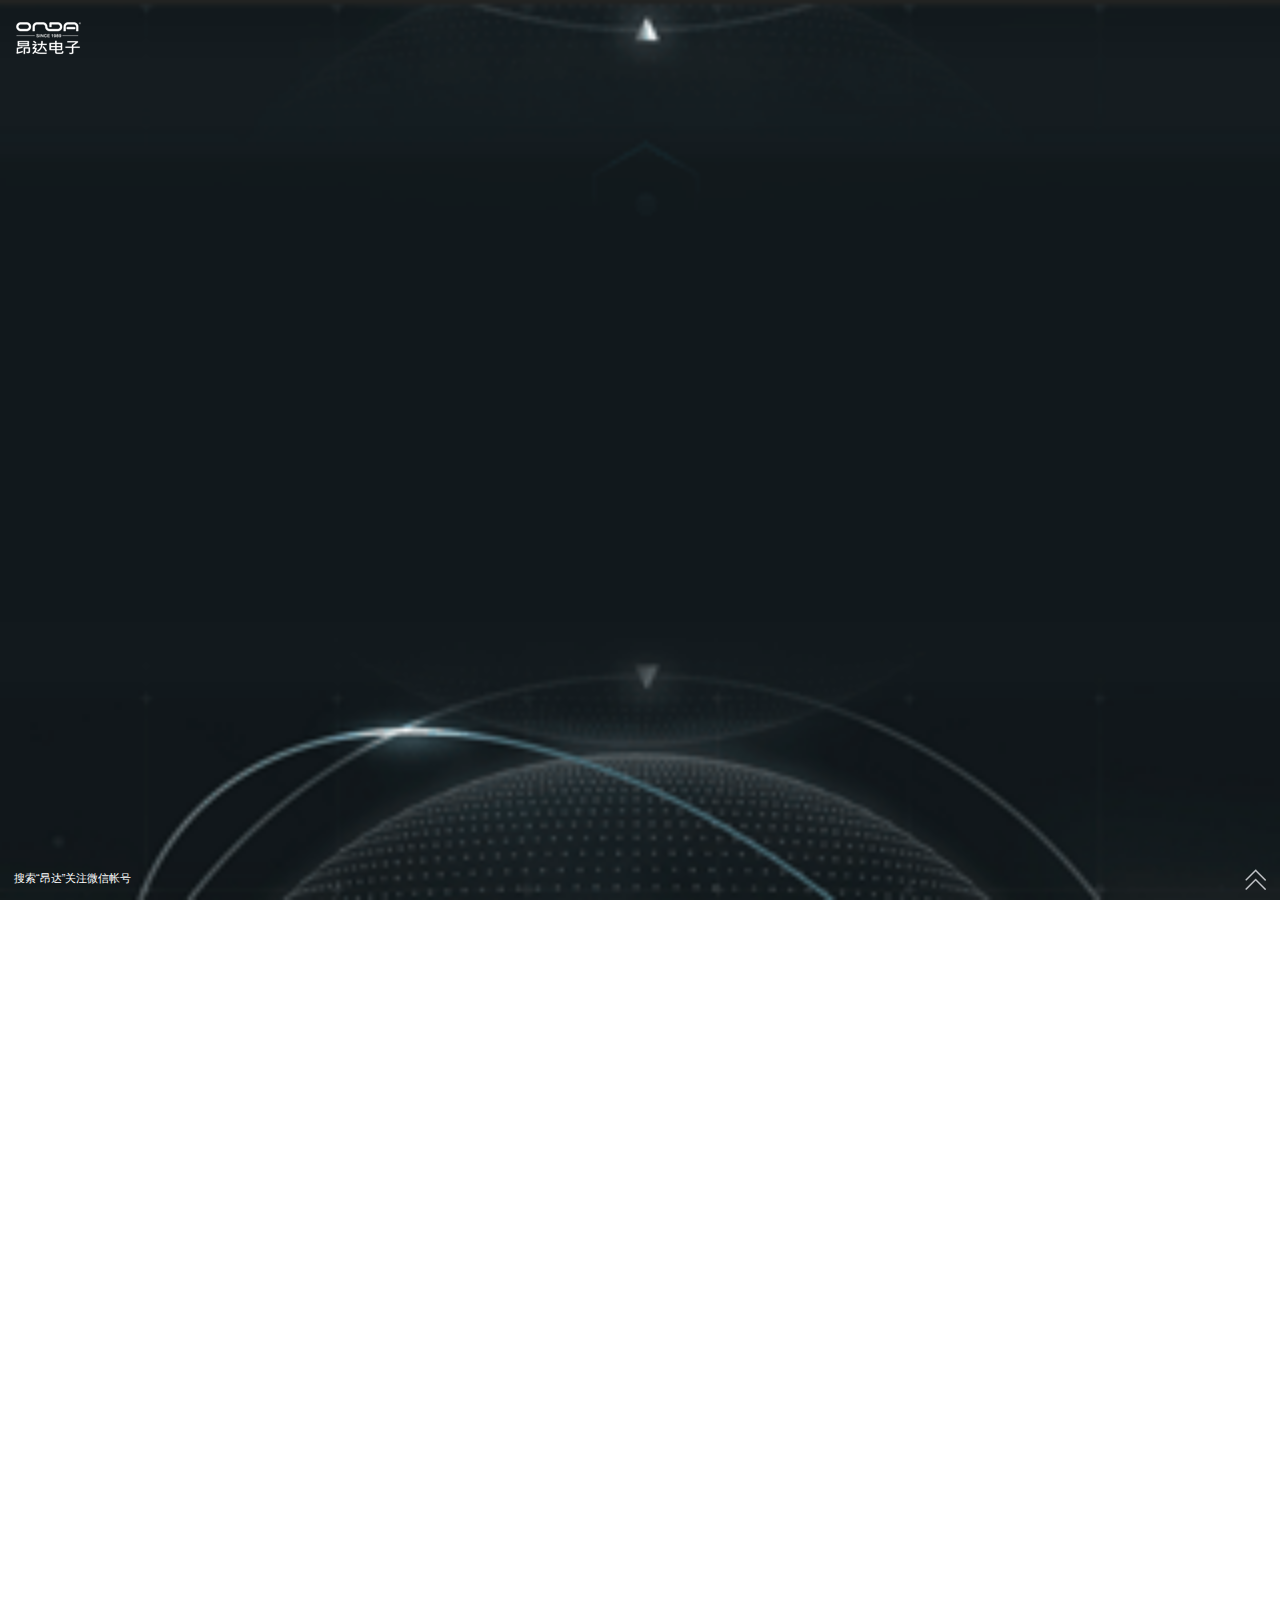
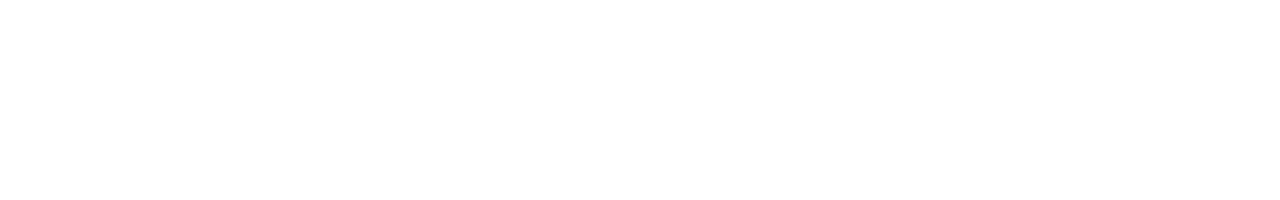
==== index.html @ 724a7eb8 "修改背景音乐的控制" ====
<!DOCTYPE html>
<title>思创学习平板震撼上市！</title>
<style type="text/css">
<!-- .STYLE1 {
    color: #CCCCCC
}

-->
</style>

<head>
    <meta http-equiv="cache-control" content="no-cache" />
    <meta charset="utf-8" />
    <meta name="viewport" content="width=device-width,initial-scale=1,minimum-scale=1,maximum-scale=1,user-scalable=no" />
    <link rel="stylesheet" type="text/css" href="css/style.css?v=1.1">
</head>

<body>
    <div id="j-panel-loading" class="index-loading" >
        <div class="loader-wrap">
            <div class="loader loader--spinningDisc"></div>
            <span class="load-percent">1%</span>
            <p class="load-tips">资源加载中</p>
        </div>
    </div>

    <div id="j-panel-main" class="main" style="display:none">
       
        <section class="page page1" style="background-color: #EBEBEB;">
            <div class="page-container">
                <div class="logo"></div>
                <div class="gpu android"></div>
                <div class="gpu windows"></div>
                <div class="gpu text"></div>
                <p class="search">搜索“昂达”关注微信帐号</p>
                <div class="arrow"></div>
            </div>
        </section>
        <section class="page page2">
            <div class="page-container">
                <div class="logo"></div>
                <div class="title"></div>
                <div id="j-list" class="list">
                    <a class="gpu product1" href="product1.html"></a>
                    <a class="gpu product2" href="product2.html"></a>
                    <a class="gpu product3" href="product3.html"></a>
                    <a class="gpu product4" href="product4.html"></a>
                </div>
                <p class="search">搜索“昂达”关注微信帐号</p>
            </div>
        </section>
    </div>
    <audio id="music" controls="controls" autoplay="autoplay" style="display:none">
    </audio>
    <script type="text/javascript" src="js/jquery.js"></script>
    <script type="text/javascript" src="js/sea.js?v=1.1"></script>
    <script type="text/javascript" src="js/main.js?v=1.1"></script>
	<script type="text/javascript" src="js/weixinshare.js"></script>

    
</body>

</html>
---- css/style.css ----
@import url(phone-reset.css);

body,
html {
    margin: 0;
    overflow: hidden;
    font-family: \5FAE\8F6F\96C5\9ED1, Tohoma;
    -webkit-transition: opacity 400ms;
    -moz-transition: opacity 400m transition: opacity 400ms
}

body,
html {
    display: block;
    position: static;
    padding: 0;
    width: 100%;
    height: 100%
}

.gpu{
	transform:translate3d(0,0,0);
	-webkit-transform:translate3d(0,0,0);
	-o-transform:translate3d(0,0,0);
	-moz-transform:translate3d(0,0,0);
	-webkit-backface-visibility:hidden;
	-webkit-perspective:1000;
	-moz-backface-visibility:hidden;
	-moz-perspective:1000;
	backface-visibility:hidden;
	perspective:1000;
}

.index-loading {
    color: #333;
    text-align: center;
    height: 90px;
    position: relative;
    top: 45%;
    margin-top: -45px
}

.index-loading .load-percent {
    position: absolute;
    font-size: 12px;
    display: block;
    width: 3em;
    height: 3em;
    line-height: 3em;
    margin: 0 auto;
    color: #fff;
    left: 50%;
    margin-left: -1.5em;
    top: 1.8em
}

.index-loading .load-tips {
    padding: 0;
    margin: 10px 0;
    font-size: 12px
}

.loader--spinningDisc {
    border: solid .5em #9b59b6;
    border-right-color: transparent;
    border-left-color: transparent;
    padding: .5em;
    margin: 0 auto;
    width: 3em;
    height: 3em;
    border-radius: 50%;
    background: #3498db;
    background-clip: content-box;
    -webkit-animation: spinDisc 1.5s linear infinite;
    animation: spinDisc 1.5s linear infinite
}

@-webkit-keyframes spinDisc {
    50% {
        border-top-color: #3498db;
        border-bottom-color: #3498db;
        background-color: #2ecc71
    }
    100% {
        -webkit-transform: rotate(1turn)
    }
}

@keyframes spinDisc {
    50% {
        border-top-color: #3498db;
        border-bottom-color: #3498db;
        background-color: #2ecc71
    }
    100% {
        transform: rotate(1turn)
    }
}

.main .page-container {
    width: 100%;
    height: 100%;
}

.page {
    position: relative;
    overflow: hidden;
    background-size: cover;
}
.page1 {
	background-image: url(../images/bg1.png)
}
.logo {
	position: absolute;
	background-image: url(../images/logo.png);
	width: 68px;
	height: 38px;
	top: 20px;
	left: 15px
}
.android {
	position: absolute;
	background-image: url(../images/android.png);
	width: 320px;
	height: 226px;
	right: -350px;
	top: -300px
}
.android-animate {
	animation: Android 1.2s forwards;
	-webkit-animation: Android 1.2s forwards
}
.windows {
	position: absolute;
	background-image: url(../images/windows.png);
	width: 320px;
	height: 317px;
	right: -350px;
	top: -280px
}
.windows-animate {
	animation: Windows 1.2s .2s forwards;
	-webkit-animation: Windows 1.2s .2s forwards
}
.text {
	position: absolute;
	background-image: url(../images/text.png);
	width: 320px;
	height: 242px;
	right: -350px;
	top: -69px
}
.text-animate {
	animation: Text 1.2s .6s forwards;
	-webkit-animation: Text 1.2s .6s forwards
}
.search {
	position: absolute;
	width: 200px;
	text-align: center;
	color: #fff;
	font-size: 11px;
	z-index: 50;
}
.page1 .search {
	bottom: 14px;
	left: 14px;
	text-align: left
}
.arrow {
	position: absolute;
	background-image: url(../images/arrow.png);
	width: 21px;
	height: 21px;
	right: 14px;
	bottom: 10px;
	animation: fadeInUp 1.5s .2s ease infinite;
	-webkit-animation: fadeInUp 1.5s .2s infinite;
}
@keyframes Android {
	100% {
	right: 0;
	top: 0
}
}@keyframes Windows {
	100% {
	right: 0;
	top: 20px
}
}@keyframes Text {
	100% {
	right: 0;
	top: 231px
}
}@-webkit-keyframes Android {
	100% {
	right: 0;
	top: 0
}
}@-webkit-keyframes Windows {
	100% {
	right: 0;
	top: 20px
}
}@-webkit-keyframes Text {
	100% {
	right: 0;
	top: 231px
}
}@media only screen and (-webkit-min-device-pixel-ratio: 1.25),only screen and (min-resolution: 120dpi),only screen and (min-resolution: 1.25dppx) {
	.page1 {
	background-image: url(../images/bg1@2x.png)
}
.logo {
	background-image: url(../images/logo@2x.png);
	background-size: 68px 38px;
}
.android {
	background-image: url(../images/android@2x.png);
	background-size: 320px 226px;
}
.windows {
	background-image: url(../images/windows@2x.png);
	background-size: 320px 317px;
}
.text {
	background-image: url(../images/text@2x.png);
	background-size: 320px 242px;
}
.arrow {
	background-image: url(../images/arrow@2x.png);
	background-size: 21px 21px;
}
}.page2 {
	background-image: url(../images/bg2.png)
}
.title {
	position: absolute;
	background-image: url(../images/title.png);
	width: 179px;
	height: 72px;
	top: 0;
	right: 0
}
.list {
	position: absolute;
	width: 320px;
	height: 401px;
	left: 50%;
	margin-left: -160px;
	top: 72px;
}
.list a {
	position: absolute;
	width: 176px;
	height: 217px;
	display: block;
	margin-top: 600px;
}
.product1 {
	background-image: url(../images/index-product1.png);
	z-index: 20;
}
.product2 {
	background-image: url(../images/index-product2.png);
	left: 144px;
	z-index: 10;
}
.product3 {
	background-image: url(../images/index-product3.png);
	top: 184px;
	z-index: 30;
}
.product4 {
	background-image: url(../images/index-product4.png);
	left: 144px;
	top: 184px;
	z-index: 40;
}
.list-animate {
	animation: showList 1.2s ease-out forwards;
	-webkit-animation: showList 1.2s ease-out forwards
}
.page2 .search {
	bottom: 14px;
	left: 50%;
	margin-left: -100px
}
@keyframes showList {
	100% {
	margin-top: 0px
}
}@-webkit-keyframes showList {
	100% {
	margin-top: 0px
}
}@media only screen and (-webkit-min-device-pixel-ratio: 1.25),only screen and (min-resolution: 120dpi),only screen and (min-resolution: 1.25dppx) {
	.page2 {
	background-image: url(../images/bg2@2x.png)
}
.title {
	background-image: url(../images/title@2x.png);
	background-size: 179px 72px;
}
.list a {
	background-size: 176px 217px;
}
.product1 {
	background-image: url(../images/index-product1@2x.png);
}
.product2 {
	background-image: url(../images/index-product2@2x.png);
}
.product3 {
	background-image: url(../images/index-product3@2x.png);
}
.product4 {
	background-image: url(../images/index-product4@2x.png);
}

@keyframes fadeInUp {
	0% {
	opacity: 0;
	transform: translateY(0px)
}
100% {
	opacity: 1;
	transform: translateY(-10px)
}
}@-webkit-keyframes fadeInUp {
	0% {
	opacity: 0;
	-webkit-transform: translateY(0px)
}
100% {
	opacity: 1;
	-webkit-transform: translateY(-10px)
}
}
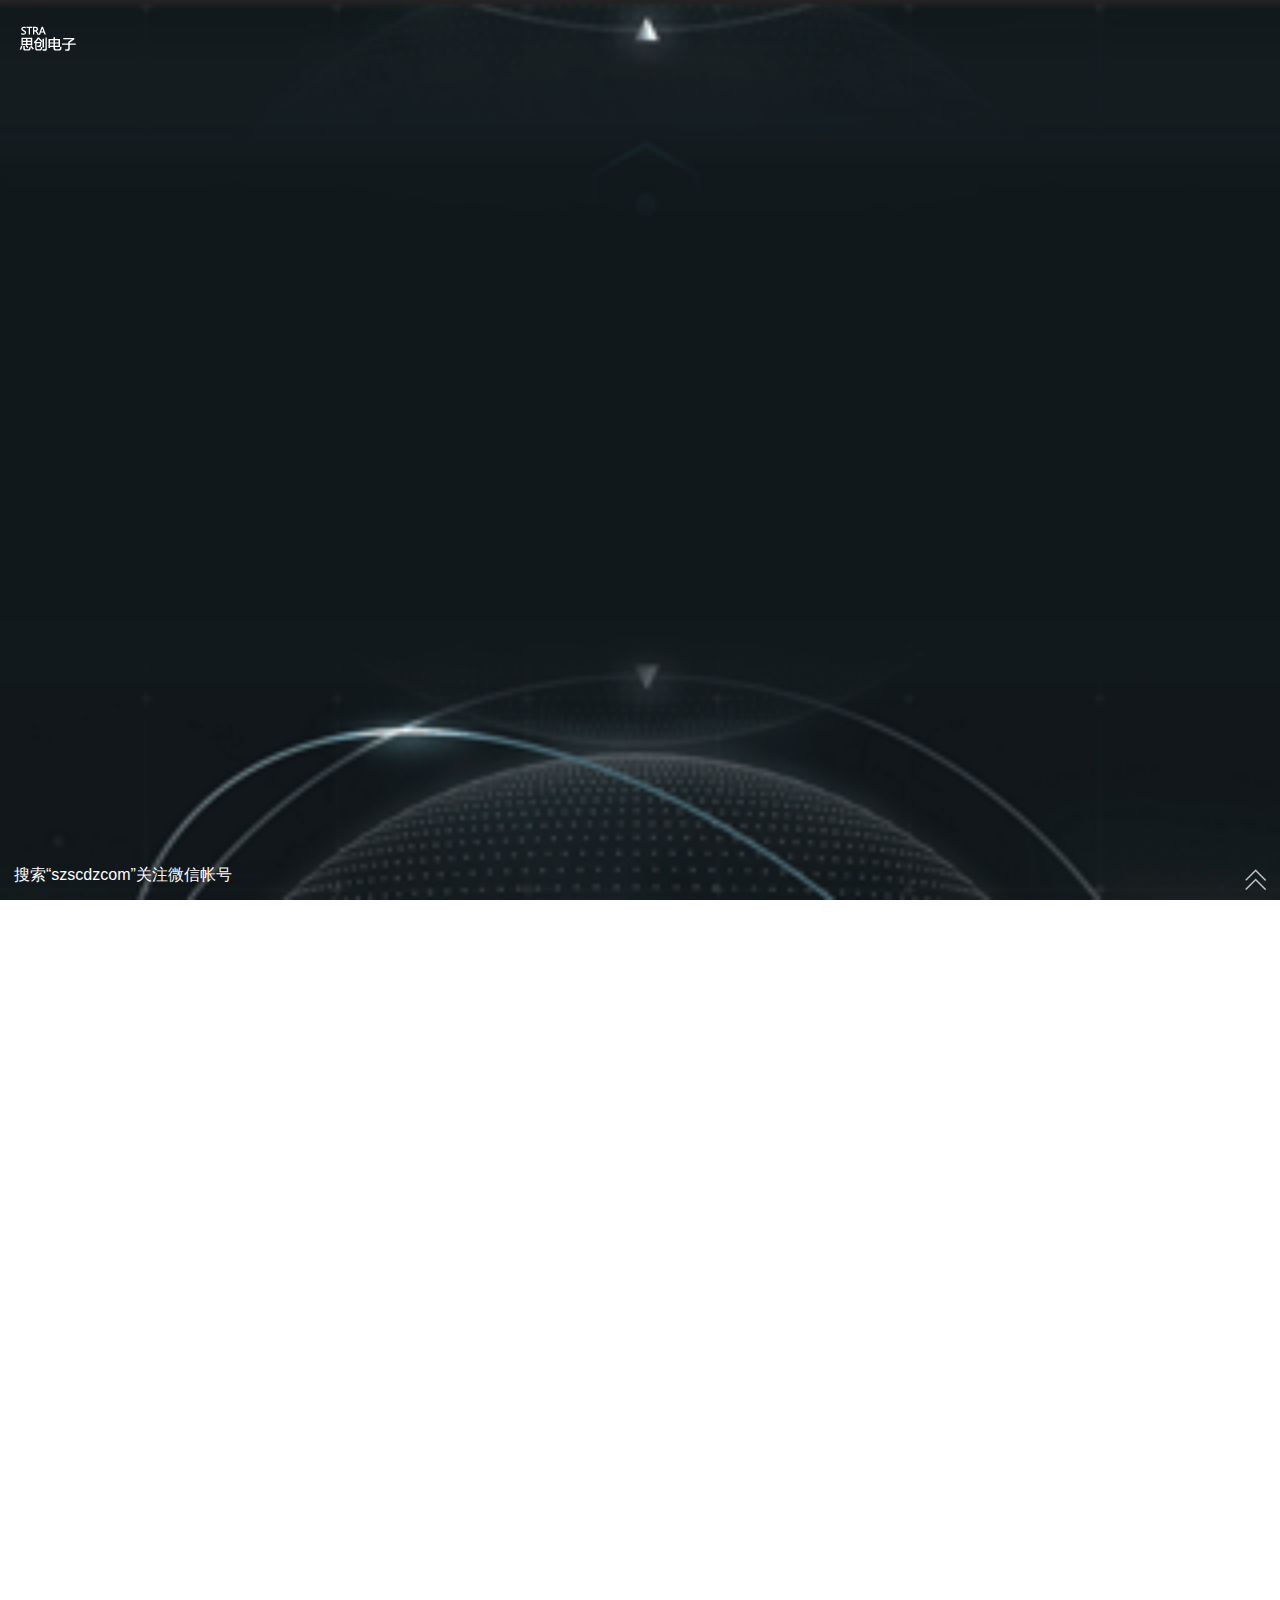
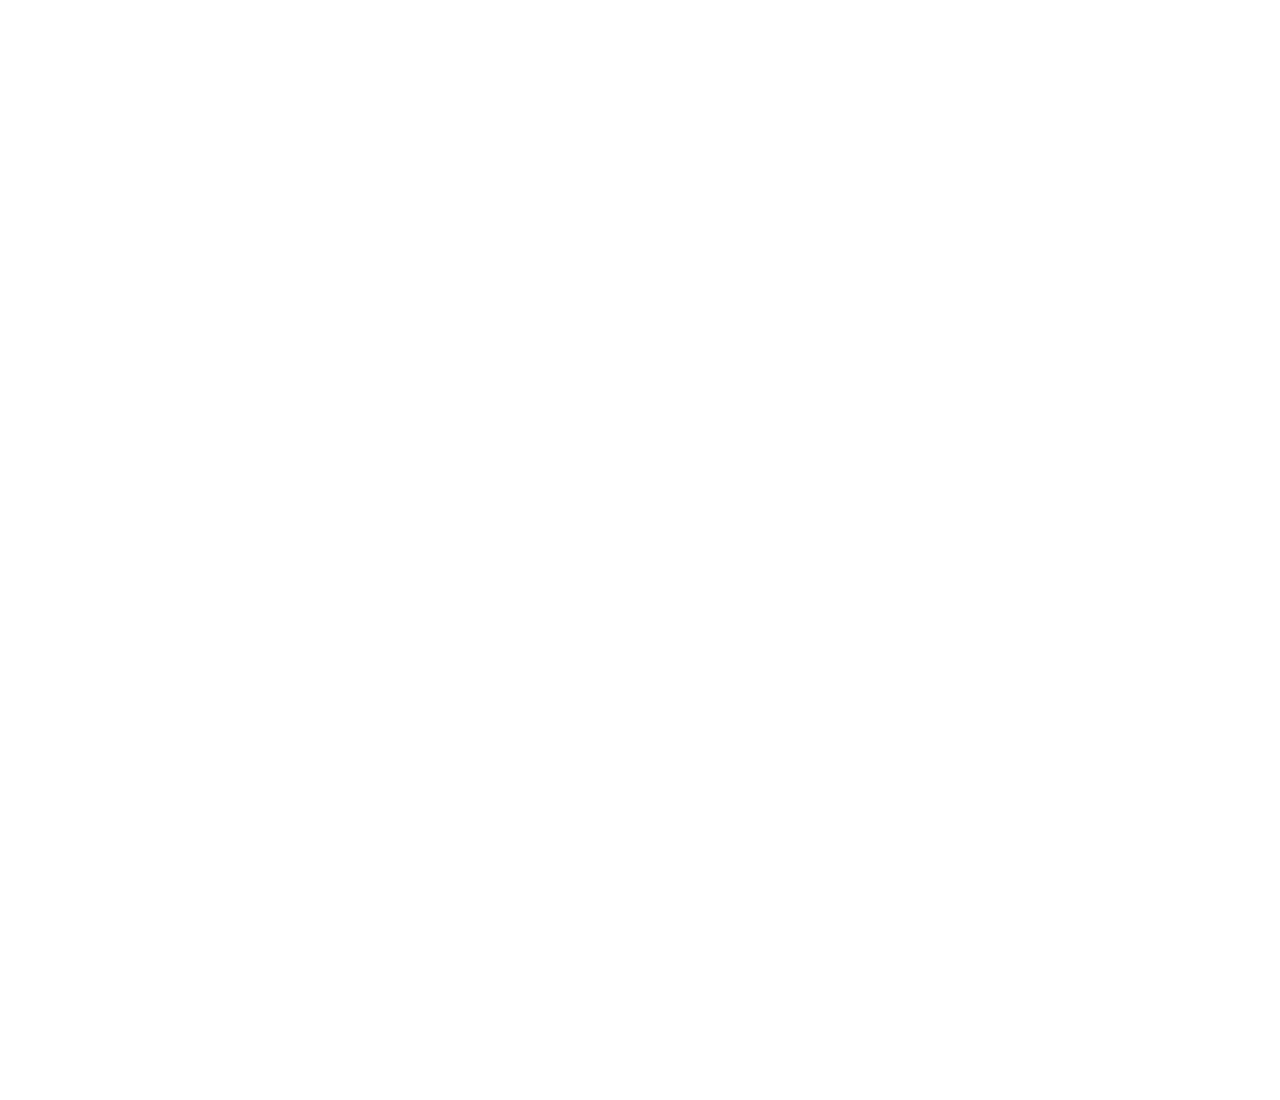
==== commit 0d911c1d: "修改图片" ====
--- a/index.html
+++ b/index.html
@@ -16,37 +16,75 @@
 </head>
 
 <body>
-    <div id="j-panel-loading" class="index-loading" >
+    <div id="j-panel-loading" class="index-loading">
         <div class="loader-wrap">
             <div class="loader loader--spinningDisc"></div>
             <span class="load-percent">1%</span>
             <p class="load-tips">资源加载中</p>
         </div>
     </div>
-
     <div id="j-panel-main" class="main" style="display:none">
-       
         <section class="page page1" style="background-color: #EBEBEB;">
             <div class="page-container">
                 <div class="logo"></div>
                 <div class="gpu android"></div>
                 <div class="gpu windows"></div>
                 <div class="gpu text"></div>
-                <p class="search">搜索“昂达”关注微信帐号</p>
+                <p class="search" style="font-size: 16px;">搜索“szscdzcom”关注微信帐号</p>
                 <div class="arrow"></div>
             </div>
         </section>
         <section class="page page2">
             <div class="page-container">
                 <div class="logo"></div>
-                <div class="title"></div>
-                <div id="j-list" class="list">
-                    <a class="gpu product1" href="product1.html"></a>
-                    <a class="gpu product2" href="product2.html"></a>
-                    <a class="gpu product3" href="product3.html"></a>
-                    <a class="gpu product4" href="product4.html"></a>
+                <div id="j-list-2" class="list list2">
+                    <a class="gpu area1" href="product1.html">
+                        <p class="type type1">SC8800</p>
+                        <p class="title title1">智能同步学习电脑</p>
+                        <img src="images/8800@2x.png" />
+                        <p class="detail">原价598元 / 现价298元</p>
+                    </a>
+                    <a class="gpu area2" href="product2.html">
+                        <p class="type type2">SC9200</p>
+                        <p class="title title2">智能同步学习电脑</p>
+                        <img src="images/9200@2x.png" />
+                        <p class="detail">原价1198元 / 现价438元</p>
+                    </a>
                 </div>
-                <p class="search">搜索“昂达”关注微信帐号</p>
+                <p class="search" style="font-size: 16px;">搜索“szscdzcom”关注微信帐号</p>
+                <div class="arrow"></div>
+            </div>
+        </section>
+        <section class="page page2">
+            <div class="page-container">
+                <div class="logo"></div>
+                <div id="j-list-3" class="list list3">
+                    <a class="gpu area1" href="product1.html">
+                        <p class="type type1">SC8800</p>
+                        <p class="title title1">智能同步学习电脑</p>
+                        <img src="images/8800@2x.png" />
+                        <p class="detail">原价598元 / 现价298元</p>
+                    </a>
+                    <a class="gpu area2" href="product2.html">
+                        <p class="type type2">SC9200</p>
+                        <p class="title title2">智能同步学习电脑</p>
+                        <img src="images/9200@2x.png" />
+                        <p class="detail">原价1198元 / 现价438元</p>
+                    </a>
+                    <a class="gpu area3" href="product3.html">
+                        <p class="type type3">SC9600</p>
+                        <p class="title title3">智能同步学习电脑</p>
+                        <img src="images/9600@2x.png" style="height: 197px; top: 20px;" />
+                        <p class="detail">原价898元 / 现价368元</p>
+                    </a>
+                    <a class="gpu area4" href="product4.html">
+                        <p class="type type4">SC9500</p>
+                        <p class="title title4">智能同步学习电脑</p>
+                        <img src="images/9500@2x.png" />
+                        <p class="detail">原价898元 / 现价338元</p>
+                    </a>
+                </div>
+                <p class="search" style="font-size: 16px;">搜索“szscdzcom”关注微信帐号</p>
             </div>
         </section>
     </div>
@@ -55,9 +93,7 @@
     <script type="text/javascript" src="js/jquery.js"></script>
     <script type="text/javascript" src="js/sea.js?v=1.1"></script>
     <script type="text/javascript" src="js/main.js?v=1.1"></script>
-	<script type="text/javascript" src="js/weixinshare.js"></script>
-
-    
+    <script type="text/javascript" src="js/weixinshare.js"></script>
 </body>
 
 </html>--- a/css/style.css
+++ b/css/style.css
@@ -156,7 +156,7 @@
 }
 .search {
 	position: absolute;
-	width: 200px;
+	width: 220px;
 	text-align: center;
 	color: #fff;
 	font-size: 11px;
@@ -234,14 +234,7 @@
 }.page2 {
 	background-image: url(../images/bg2.png)
 }
-.title {
-	position: absolute;
-	background-image: url(../images/title.png);
-	width: 179px;
-	height: 72px;
-	top: 0;
-	right: 0
-}
+
 .list {
 	position: absolute;
 	width: 320px;
@@ -257,25 +250,38 @@
 	display: block;
 	margin-top: 600px;
 }
-.product1 {
-	background-image: url(../images/index-product1.png);
-	z-index: 20;
-}
-.product2 {
-	background-image: url(../images/index-product2.png);
-	left: 144px;
-	z-index: 10;
-}
-.product3 {
-	background-image: url(../images/index-product3.png);
-	top: 184px;
-	z-index: 30;
-}
-.product4 {
-	background-image: url(../images/index-product4.png);
-	left: 144px;
-	top: 184px;
-	z-index: 40;
+
+.list2 .area1 {
+    background-image: url(../images/area1@2x.png);
+    left: 72px;
+    z-index: 20;
+}
+.list2 .area2 {
+    background-image: url(../images/area2@2x.png);
+    left: 72px;
+    top: 220px;
+    z-index: 10;
+}
+
+.list3 .area1 {
+    background-image: url(../images/area1@2x.png);
+    z-index: 20;
+}
+.list3 .area2 {
+    background-image: url(../images/area2@2x.png);
+    left: 144px;
+    z-index: 10;
+}
+.list3 .area3 {
+    background-image: url(../images/area3@2x.png);
+    top: 184px;
+    z-index: 30;
+}
+.list3 .area4 {
+    background-image: url(../images/area4@2x.png);
+    left: 144px;
+    top: 184px;
+    z-index: 40;
 }
 .list-animate {
 	animation: showList 1.2s ease-out forwards;
@@ -298,13 +304,62 @@
 	.page2 {
 	background-image: url(../images/bg2@2x.png)
 }
-.title {
-	background-image: url(../images/title@2x.png);
-	background-size: 179px 72px;
-}
+.type, .title {
+	font-size: 14px;
+    color: #000000;
+    position: absolute;
+}
+.type1, .type3{
+    left: 55px;
+    top: 15px;
+}
+
+.type2, .type4{
+    left: 70px;
+    top: 15px;
+}
+
+.title1, .title3{
+    left: 24px;
+    top: 30px;
+}
+.title2, .title4{
+    left: 35px;
+    top: 30px;
+}
+
+.detail{
+    font-size: 10px;
+    color: #000000;
+    position: absolute;
+    top: 168px;
+}
+
+.area1 .detail, .area3 .detail{
+    left: 22px;
+}
+.area2 .detail, .area4 .detail{
+    left: 35px;
+}
+
+
 .list a {
 	background-size: 176px 217px;
-}
+    display: block;
+}
+.list a img{
+    width: 176px;
+    height: 217px;
+    position: absolute;
+    left: 0;
+    top: 0;
+}
+
+
+.area3 img{
+    top: 20px;
+}
+
 .product1 {
 	background-image: url(../images/index-product1@2x.png);
 }
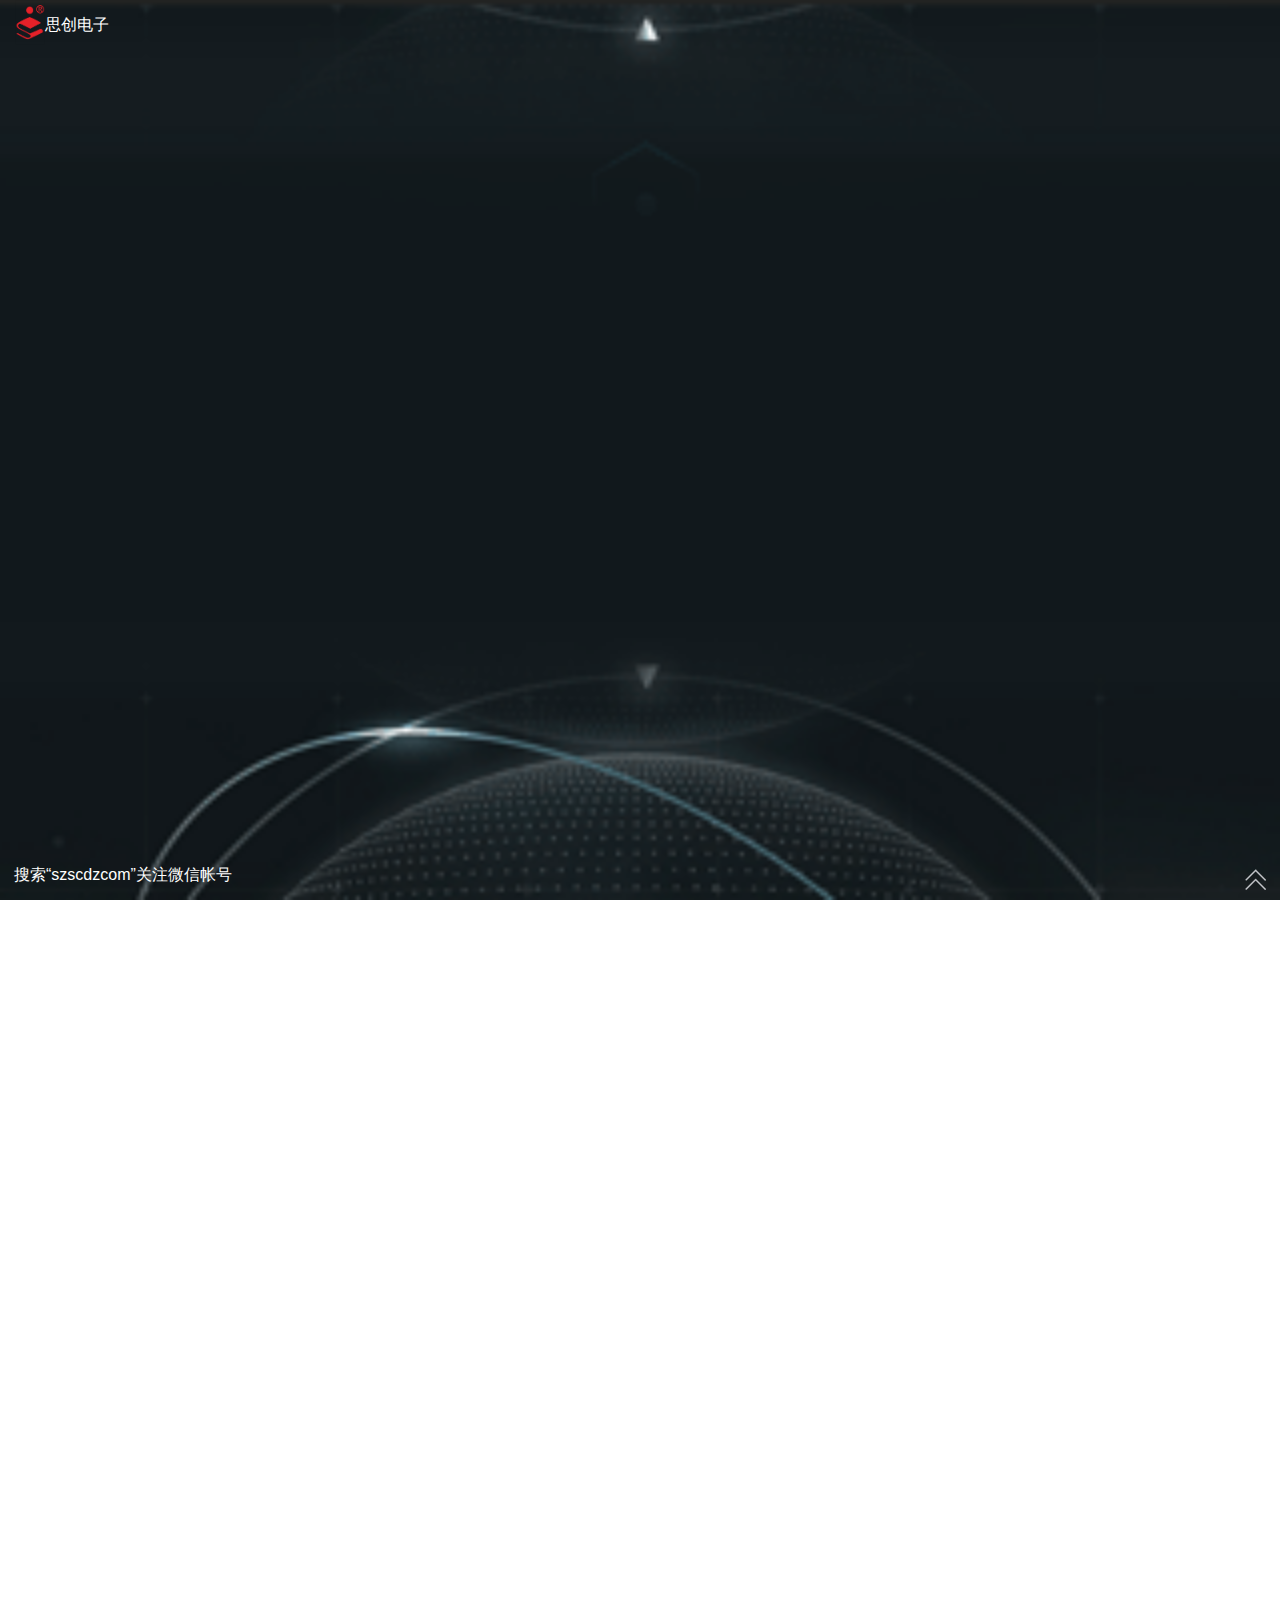
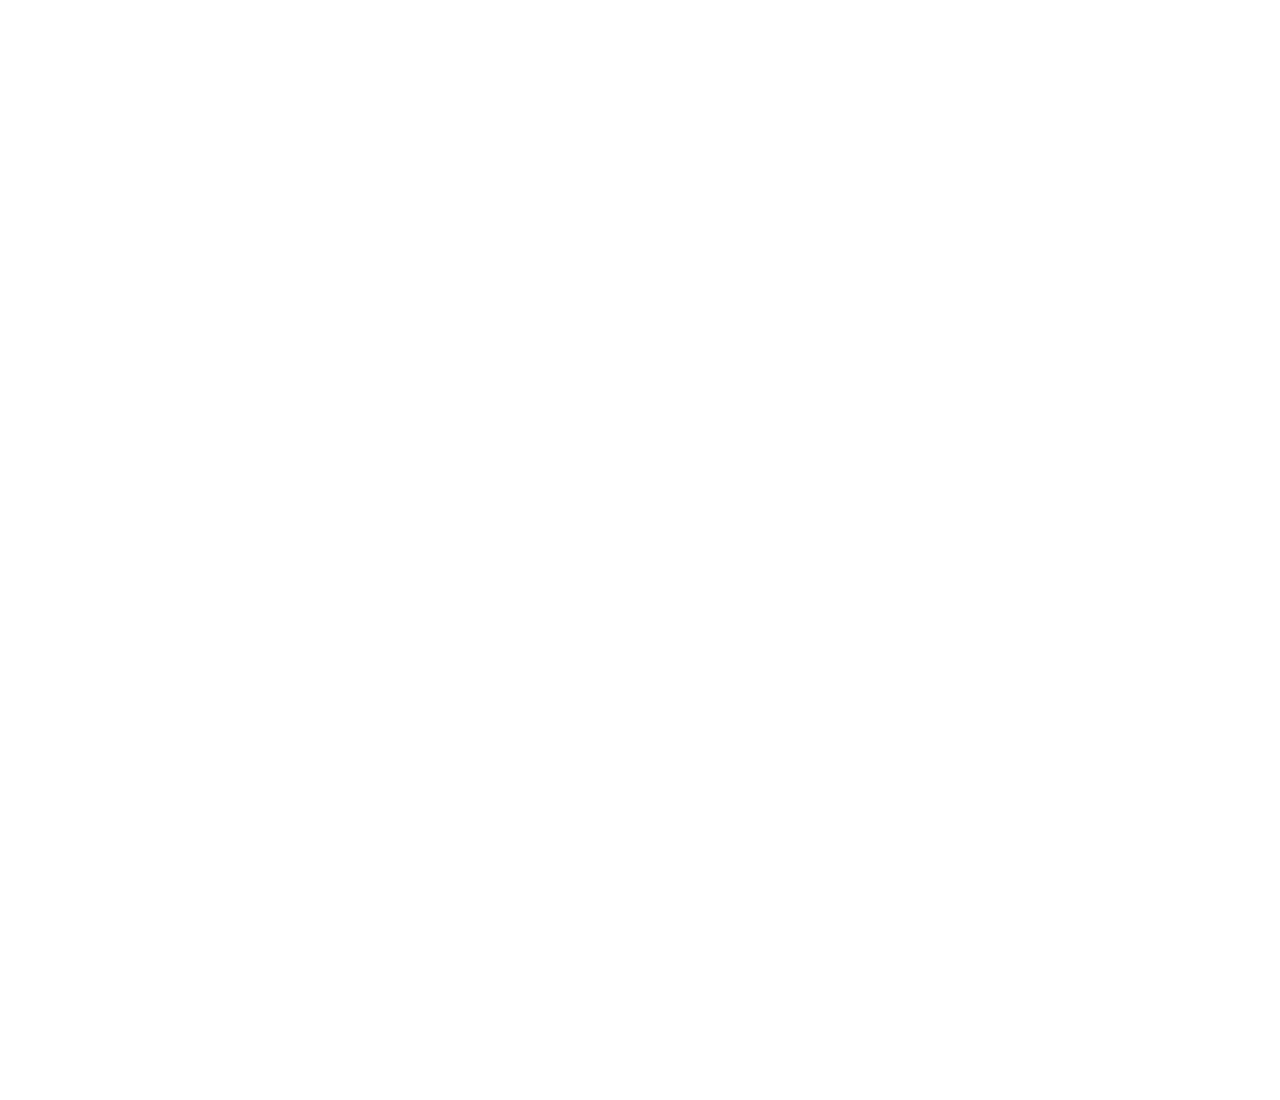
==== commit 2f839b92: "更新价格,fuck" ====
--- a/index.html
+++ b/index.html
@@ -24,9 +24,12 @@
         </div>
     </div>
     <div id="j-panel-main" class="main" style="display:none">
-        <section class="page page1" style="background-color: #EBEBEB;">
+        <section id="page1" class="page page1" style="background-color: #EBEBEB;">
             <div class="page-container">
-                <div class="logo"></div>
+                <div class="logo">
+                    <img src="images/stra_logo.png" alt="">
+                    <p>思创电子</p>
+                </div>
                 <div class="gpu android"></div>
                 <div class="gpu windows"></div>
                 <div class="gpu text"></div>
@@ -34,54 +37,60 @@
                 <div class="arrow"></div>
             </div>
         </section>
-        <section class="page page2">
+        <section id="page2" class="page page2">
             <div class="page-container">
-                <div class="logo"></div>
+                <div class="logo">
+                    <img src="images/stra_logo.png" alt="">
+                    <p>思创电子</p>
+                </div>
                 <div id="j-list-2" class="list list2">
-                    <a class="gpu area1" href="product1.html">
-                        <p class="type type1">SC8800</p>
-                        <p class="title title1">智能同步学习电脑</p>
-                        <img src="images/8800@2x.png" />
-                        <p class="detail">原价598元 / 现价298元</p>
+                    <a class="gpu area1" href="javascript:void(0)">
+                        <p class="type type1">SC-9700</p>
+                        <p class="title title1">智能平板学生电脑</p>
+                        <img src="images/9700@2x.png" />
+                        <p class="detail">原价1398元 / 现价598元</p>
                     </a>
-                    <a class="gpu area2" href="product2.html">
-                        <p class="type type2">SC9200</p>
-                        <p class="title title2">智能同步学习电脑</p>
-                        <img src="images/9200@2x.png" />
-                        <p class="detail">原价1198元 / 现价438元</p>
+                    <a class="gpu area2" href="http://mp.weixin.qq.com/bizmall/malldetail?id=&pid=pCnMKxM58aOV_ZZNUZ6UOsLKY-U8&biz=MzI4OTAxOTE0Ng==&scene=&action=show_detail&showwxpaytitle=1#wechat_redirect">
+                        <p class="type type2">SC-9000</p>
+                        <p class="title title2">智能平板学生电脑</p>
+                        <img src="images/9000@2x.png" />
+                        <p class="detail">原价1598元 / 现价798元</p>
                     </a>
                 </div>
                 <p class="search" style="font-size: 16px;">搜索“szscdzcom”关注微信帐号</p>
                 <div class="arrow"></div>
             </div>
         </section>
-        <section class="page page2">
+        <section id="page3" class="page page2">
             <div class="page-container">
-                <div class="logo"></div>
+                <div class="logo">
+                    <img src="images/stra_logo.png" alt="">
+                    <p>思创电子</p>
+                </div>
                 <div id="j-list-3" class="list list3">
-                    <a class="gpu area1" href="product1.html">
-                        <p class="type type1">SC8800</p>
-                        <p class="title title1">智能同步学习电脑</p>
-                        <img src="images/8800@2x.png" />
-                        <p class="detail">原价598元 / 现价298元</p>
+                    <a class="gpu area1" href="http://mp.weixin.qq.com/bizmall/malldetail?id=&pid=pCnMKxPl9Q1DyD9CaNYyMXf1BK_w&biz=MzI4OTAxOTE0Ng==&scene=&action=show_detail&showwxpaytitle=1#wechat_redirect">
+                        <p class="type type3">SC-9600</p>
+                        <p class="title title3">思创智能学习电脑</p>
+                        <img src="images/9600@2x.png" style="height: 197px; top: 20px;" />
+                        <p class="detail">原价:1098元 / 现价:398元</p>
                     </a>
-                    <a class="gpu area2" href="product2.html">
-                        <p class="type type2">SC9200</p>
-                        <p class="title title2">智能同步学习电脑</p>
-                        <img src="images/9200@2x.png" />
-                        <p class="detail">原价1198元 / 现价438元</p>
-                    </a>
-                    <a class="gpu area3" href="product3.html">
-                        <p class="type type3">SC9600</p>
-                        <p class="title title3">智能同步学习电脑</p>
-                        <img src="images/9600@2x.png" style="height: 197px; top: 20px;" />
-                        <p class="detail">原价898元 / 现价368元</p>
-                    </a>
-                    <a class="gpu area4" href="product4.html">
-                        <p class="type type4">SC9500</p>
+                    <a class="gpu area2" href="http://mp.weixin.qq.com/bizmall/malldetail?id=&pid=pCnMKxCVPLE6nlIT7mrBAuzw6D4U&biz=MzI4OTAxOTE0Ng==&scene=&action=show_detail&showwxpaytitle=1#wechat_redirect">
+                        <p class="type type4">SC-9500</p>
                         <p class="title title4">智能同步学习电脑</p>
                         <img src="images/9500@2x.png" />
-                        <p class="detail">原价898元 / 现价338元</p>
+                        <p class="detail">原价:898元 / 现价:338元</p>
+                    </a>
+                    <a class="gpu area3" href="javascript:void(0)">
+                        <p class="type type1">SC-9200</p>
+                        <p class="title title1">思创智能学习电脑</p>
+                        <img src="images/9200@2x.png" />
+                        <p class="detail">原价:1198元 / 现价:438元</p>
+                    </a>
+                    <a class="gpu area4" href="http://mp.weixin.qq.com/bizmall/malldetail?id=&pid=pCnMKxJ7B8ZCIRz9BvfGQal5MbAA&biz=MzI4OTAxOTE0Ng==&scene=&action=show_detail&showwxpaytitle=1#wechat_redirect">
+                        <p class="type type2">SC-8800</p>
+                        <p class="title title2">宽屏同步学习电脑</p>
+                        <img src="images/8800@2x.png" />
+                        <p class="detail">原价:598元 / 现价：298元</p>
                     </a>
                 </div>
                 <p class="search" style="font-size: 16px;">搜索“szscdzcom”关注微信帐号</p>
@@ -94,6 +103,7 @@
     <script type="text/javascript" src="js/sea.js?v=1.1"></script>
     <script type="text/javascript" src="js/main.js?v=1.1"></script>
     <script type="text/javascript" src="js/weixinshare.js"></script>
+    <script type="text/javascript" src="js/bgmusic.js?v=1.1"></script>
 </body>
 
 </html>--- a/css/style.css
+++ b/css/style.css
@@ -1,5 +1,4 @@
 @import url(phone-reset.css);
-
 body,
 html {
     margin: 0;
@@ -18,17 +17,17 @@
     height: 100%
 }
 
-.gpu{
-	transform:translate3d(0,0,0);
-	-webkit-transform:translate3d(0,0,0);
-	-o-transform:translate3d(0,0,0);
-	-moz-transform:translate3d(0,0,0);
-	-webkit-backface-visibility:hidden;
-	-webkit-perspective:1000;
-	-moz-backface-visibility:hidden;
-	-moz-perspective:1000;
-	backface-visibility:hidden;
-	perspective:1000;
+.gpu {
+    transform: translate3d(0, 0, 0);
+    -webkit-transform: translate3d(0, 0, 0);
+    -o-transform: translate3d(0, 0, 0);
+    -moz-transform: translate3d(0, 0, 0);
+    -webkit-backface-visibility: hidden;
+    -webkit-perspective: 1000;
+    -moz-backface-visibility: hidden;
+    -moz-perspective: 1000;
+    backface-visibility: hidden;
+    perspective: 1000;
 }
 
 .index-loading {
@@ -107,148 +106,198 @@
     overflow: hidden;
     background-size: cover;
 }
+
 .page1 {
-	background-image: url(../images/bg1.png)
-}
+    background-image: url(../images/bg1.png)
+}
+
 .logo {
-	position: absolute;
-	background-image: url(../images/logo.png);
-	width: 68px;
-	height: 38px;
-	top: 20px;
-	left: 15px
-}
+    position: absolute;
+    /*background-image: url(../images/logo.png);*/
+    width: 200px;
+    height: 100px;
+    top: 0px;
+    left: 15px;
+    color: #fff;
+}
+.logo img{
+    width: 30px;height: 45px;float: left;
+}
+.logo p{
+    margin-top: 15px;
+    padding-left: 20px;
+}
+
 .android {
-	position: absolute;
-	background-image: url(../images/android.png);
-	width: 320px;
-	height: 226px;
-	right: -350px;
-	top: -300px
-}
+    position: absolute;
+    background-image: url(../images/android.png);
+    width: 320px;
+    height: 226px;
+    right: -350px;
+    top: -300px;
+}
+
 .android-animate {
-	animation: Android 1.2s forwards;
-	-webkit-animation: Android 1.2s forwards
-}
+    animation: Android 1.2s forwards;
+    -webkit-animation: Android 1.2s forwards;
+}
+
 .windows {
-	position: absolute;
-	background-image: url(../images/windows.png);
-	width: 320px;
-	height: 317px;
-	right: -350px;
-	top: -280px
-}
+    position: absolute;
+    background-image: url(../images/windows.png);
+    width: 320px;
+    height: 317px;
+    right: -350px;
+    top: -280px;
+}
+
 .windows-animate {
-	animation: Windows 1.2s .2s forwards;
-	-webkit-animation: Windows 1.2s .2s forwards
-}
+    animation: Windows 1.2s .2s forwards;
+    -webkit-animation: Windows 1.2s .2s forwards
+}
+
 .text {
-	position: absolute;
-	background-image: url(../images/text.png);
-	width: 320px;
-	height: 242px;
-	right: -350px;
-	top: -69px
-}
+    position: absolute;
+    background-image: url(../images/text.png);
+    width: 320px;
+    height: 242px;
+    right: -350px;
+    top: -69px;
+}
+
 .text-animate {
-	animation: Text 1.2s .6s forwards;
-	-webkit-animation: Text 1.2s .6s forwards
-}
+    animation: Text 1.2s .6s forwards;
+    -webkit-animation: Text 1.2s .6s forwards
+}
+
 .search {
-	position: absolute;
-	width: 220px;
-	text-align: center;
-	color: #fff;
-	font-size: 11px;
-	z-index: 50;
-}
+    position: absolute;
+    width: 220px;
+    text-align: center;
+    color: #fff;
+    font-size: 11px;
+    z-index: 50;
+}
+
 .page1 .search {
-	bottom: 14px;
-	left: 14px;
-	text-align: left
-}
+    bottom: 14px;
+    left: 14px;
+    text-align: left
+}
+
 .arrow {
-	position: absolute;
-	background-image: url(../images/arrow.png);
-	width: 21px;
-	height: 21px;
-	right: 14px;
-	bottom: 10px;
-	animation: fadeInUp 1.5s .2s ease infinite;
-	-webkit-animation: fadeInUp 1.5s .2s infinite;
-}
+    position: absolute;
+    background-image: url(../images/arrow.png);
+    width: 21px;
+    height: 21px;
+    right: 14px;
+    bottom: 10px;
+    animation: fadeInUp 1.5s .2s ease infinite;
+    -webkit-animation: fadeInUp 1.5s .2s infinite;
+}
+
 @keyframes Android {
-	100% {
-	right: 0;
-	top: 0
-}
-}@keyframes Windows {
-	100% {
-	right: 0;
-	top: 20px
-}
-}@keyframes Text {
-	100% {
-	right: 0;
-	top: 231px
-}
-}@-webkit-keyframes Android {
-	100% {
-	right: 0;
-	top: 0
-}
-}@-webkit-keyframes Windows {
-	100% {
-	right: 0;
-	top: 20px
-}
-}@-webkit-keyframes Text {
-	100% {
-	right: 0;
-	top: 231px
-}
-}@media only screen and (-webkit-min-device-pixel-ratio: 1.25),only screen and (min-resolution: 120dpi),only screen and (min-resolution: 1.25dppx) {
-	.page1 {
-	background-image: url(../images/bg1@2x.png)
-}
-.logo {
-	background-image: url(../images/logo@2x.png);
-	background-size: 68px 38px;
-}
-.android {
-	background-image: url(../images/android@2x.png);
-	background-size: 320px 226px;
-}
-.windows {
-	background-image: url(../images/windows@2x.png);
-	background-size: 320px 317px;
-}
-.text {
-	background-image: url(../images/text@2x.png);
-	background-size: 320px 242px;
-}
-.arrow {
-	background-image: url(../images/arrow@2x.png);
-	background-size: 21px 21px;
-}
-}.page2 {
-	background-image: url(../images/bg2.png)
+    0% {
+        transform: translate3d(0, 0, 0);
+    }
+    100% {
+        transform: translate3d(-350px, 300px, 0);
+    }
+}
+
+@keyframes Windows {
+    0% {
+        transform: translate3d(0, 0, 0);
+    }
+    100% {
+        transform: translate3d(-350px, 300px, 0);
+    }
+}
+
+@keyframes Text {
+    0% {
+        transform: translate3d(0, 0, 0);
+    }
+    100% {
+        transform: translate3d(-350px, 300px, 0);
+    }
+}
+
+@-webkit-keyframes Android {
+    0% {
+        -webkit-transform: translate3d(0, 0, 0);
+    }
+    100% {
+        -webkit-transform: translate3d(-350px, 300px, 0);
+    }
+}
+
+@-webkit-keyframes Windows {
+    0% {
+        -webkit-transform: translate3d(0, 0, 0);
+    }
+    100% {
+        -webkit-transform: translate3d(-350px, 300px, 0);
+    }
+}
+
+@-webkit-keyframes Text {
+    0% {
+        -webkit-transform: translate3d(0, 0, 0);
+    }
+    100% {
+        -webkit-transform: translate3d(-350px, 300px, 0);
+    }
+}
+
+@media only screen and (-webkit-min-device-pixel-ratio: 1.25),
+only screen and (min-resolution: 120dpi),
+only screen and (min-resolution: 1.25dppx) {
+    .page1 {
+        background-image: url(../images/bg1@2x.png)
+    }
+    .logo {
+        /*background-image: url(../images/logo@2x.png);*/
+        background-size: 68px 38px;
+    }
+    .android {
+        background-image: url(../images/android@2x.png);
+        background-size: 320px 226px;
+    }
+    .windows {
+        background-image: url(../images/windows@2x.png);
+        background-size: 320px 317px;
+    }
+    .text {
+        background-image: url(../images/text@2x.png);
+        background-size: 320px 242px;
+    }
+    .arrow {
+        background-image: url(../images/arrow@2x.png);
+        background-size: 21px 21px;
+    }
+}
+
+.page2 {
+    background-image: url(../images/bg2.png)
 }
 
 .list {
-	position: absolute;
-	width: 320px;
-	height: 401px;
-	left: 50%;
-	margin-left: -160px;
-	top: 72px;
-}
+    position: absolute;
+    width: 320px;
+    height: 401px;
+    left: 50%;
+    margin-left: -160px;
+    top: 72px;
+}
+
 .list a {
-	position: absolute;
-	width: 176px;
-	height: 217px;
-	display: block;
-	margin-top: 600px;
+    position: absolute;
+    width: 176px;
+    height: 217px;
+    display: block;
+    transform: translate3d(0, 600px, 0);
+    -webkit-transform: translate3d(0, 600px, 0);
 }
 
 .list2 .area1 {
@@ -256,6 +305,7 @@
     left: 72px;
     z-index: 20;
 }
+
 .list2 .area2 {
     background-image: url(../images/area2@2x.png);
     left: 72px;
@@ -267,87 +317,87 @@
     background-image: url(../images/area1@2x.png);
     z-index: 20;
 }
+
 .list3 .area2 {
     background-image: url(../images/area2@2x.png);
     left: 144px;
     z-index: 10;
 }
+
 .list3 .area3 {
     background-image: url(../images/area3@2x.png);
     top: 184px;
     z-index: 30;
 }
+
 .list3 .area4 {
     background-image: url(../images/area4@2x.png);
     left: 144px;
     top: 184px;
     z-index: 40;
 }
-.list-animate {
-	animation: showList 1.2s ease-out forwards;
-	-webkit-animation: showList 1.2s ease-out forwards
-}
-.page2 .search {
-	bottom: 14px;
-	left: 50%;
-	margin-left: -100px
-}
-@keyframes showList {
-	100% {
-	margin-top: 0px
-}
-}@-webkit-keyframes showList {
-	100% {
-	margin-top: 0px
-}
-}@media only screen and (-webkit-min-device-pixel-ratio: 1.25),only screen and (min-resolution: 120dpi),only screen and (min-resolution: 1.25dppx) {
-	.page2 {
-	background-image: url(../images/bg2@2x.png)
-}
-.type, .title {
-	font-size: 14px;
+
+.type,
+.title {
+    font-size: 14px;
     color: #000000;
     position: absolute;
 }
-.type1, .type3{
+
+.type1,
+.type3 {
     left: 55px;
     top: 15px;
 }
 
-.type2, .type4{
+.type2,
+.type4 {
     left: 70px;
     top: 15px;
 }
 
-.title1, .title3{
+.title1,
+.title3 {
     left: 24px;
     top: 30px;
 }
-.title2, .title4{
+
+.title2,
+.title4 {
     left: 35px;
     top: 30px;
 }
 
-.detail{
+.detail {
     font-size: 10px;
     color: #000000;
     position: absolute;
-    top: 168px;
-}
-
-.area1 .detail, .area3 .detail{
-    left: 22px;
-}
-.area2 .detail, .area4 .detail{
+    top: 158px;
+}
+
+.area1 .detail,
+.area3 .detail {
+    left: 5px;
+}
+
+.area2 .detail,
+.area4 .detail {
     left: 35px;
 }
 
-
 .list a {
-	background-size: 176px 217px;
+    background-size: 176px 217px;
     display: block;
 }
-.list a img{
+
+.list2 a img {
+    width: 176px;
+    position: absolute;
+    left: 0;
+    top: 22%;
+}
+
+.list3 a img {
     width: 176px;
     height: 217px;
     position: absolute;
@@ -355,40 +405,69 @@
     top: 0;
 }
 
-
-.area3 img{
+.area3 img {
     top: 20px;
 }
 
-.product1 {
-	background-image: url(../images/index-product1@2x.png);
-}
-.product2 {
-	background-image: url(../images/index-product2@2x.png);
-}
-.product3 {
-	background-image: url(../images/index-product3@2x.png);
-}
-.product4 {
-	background-image: url(../images/index-product4@2x.png);
-}
-
-@keyframes fadeInUp {
-	0% {
-	opacity: 0;
-	transform: translateY(0px)
-}
-100% {
-	opacity: 1;
-	transform: translateY(-10px)
-}
-}@-webkit-keyframes fadeInUp {
-	0% {
-	opacity: 0;
-	-webkit-transform: translateY(0px)
-}
-100% {
-	opacity: 1;
-	-webkit-transform: translateY(-10px)
-}
+.list-animate {
+    animation: showList 1.2s ease-out forwards;
+    -webkit-animation: showList 1.2s ease-out forwards
+}
+
+.page2 .search {
+    bottom: 14px;
+    left: 50%;
+    margin-left: -100px
+}
+
+@keyframes showList {
+    100% {
+        transform: translate3d(0, 0px, 0);
+    }
+}
+
+@-webkit-keyframes showList {
+    100% {
+        -webkit-transform: translate3d(0, 0px, 0);
+    }
+}
+
+@media only screen and (-webkit-min-device-pixel-ratio: 1.25),
+only screen and (min-resolution: 120dpi),
+only screen and (min-resolution: 1.25dppx) {
+    .page2 {
+        background-image: url(../images/bg2@2x.png)
+    }
+    .product1 {
+        background-image: url(../images/index-product1@2x.png);
+    }
+    .product2 {
+        background-image: url(../images/index-product2@2x.png);
+    }
+    .product3 {
+        background-image: url(../images/index-product3@2x.png);
+    }
+    .product4 {
+        background-image: url(../images/index-product4@2x.png);
+    }
+    @keyframes fadeInUp {
+        0% {
+            opacity: 0;
+            transform: translate3d(0, 0, 0);
+        }
+        100% {
+            opacity: 1;
+            transform: translate3d(0, -10px, 0);
+        }
+    }
+    @-webkit-keyframes fadeInUp {
+        0% {
+            opacity: 0;
+            -webkit-transform: translate3d(0, 0, 0);
+        }
+        100% {
+            opacity: 1;
+            -webkit-transform: translate3d(0, -10px, 0);
+        }
+    }
 }